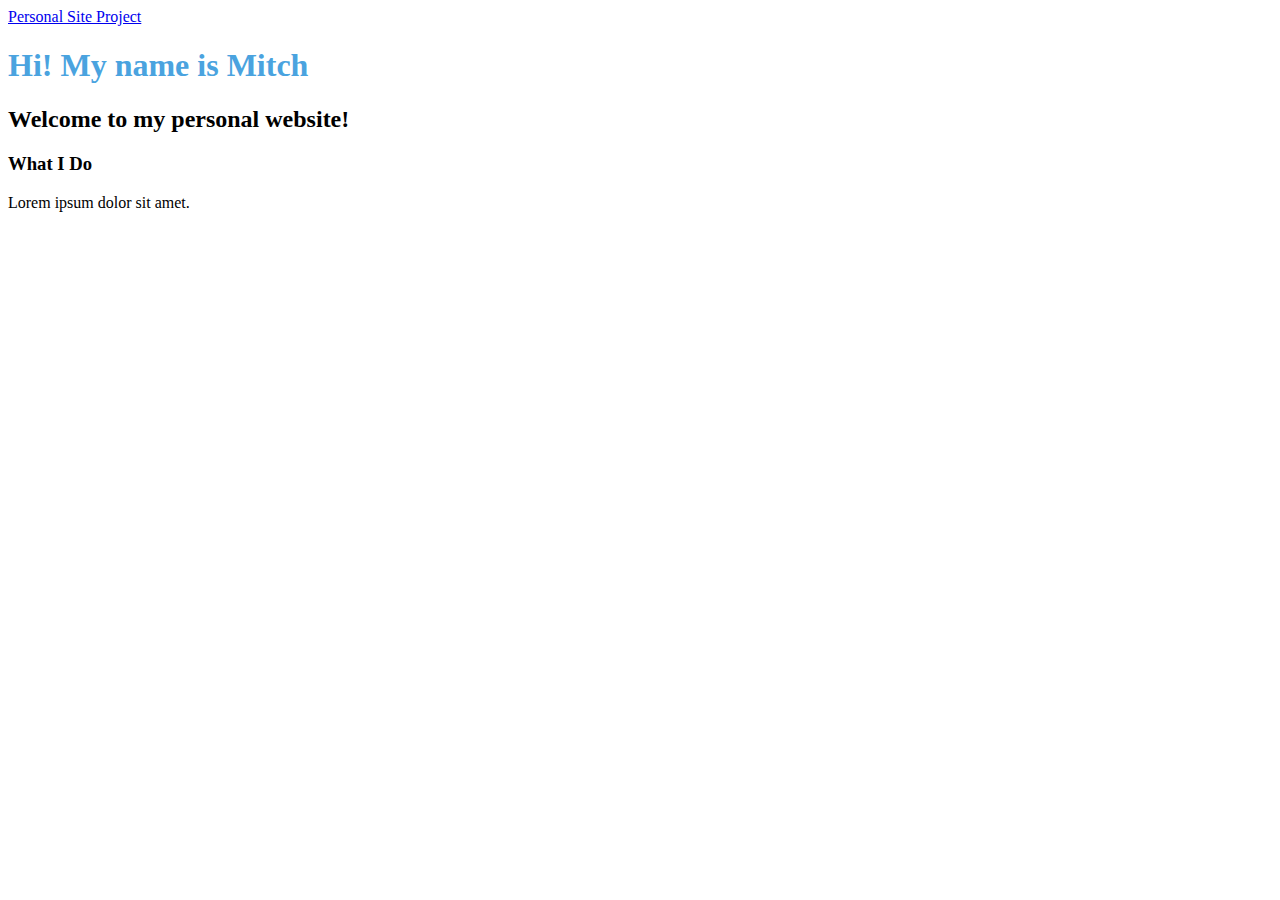
==== index.html @ d09f3a3d "Version 1 of lesson complete" ====
<!DOCTYPE html>
<html lang="en">
	<head>
		<title>Document</title>
		<meta name="viewport" content="width=device-width, initial-scale=1.0">
		<link rel="stylesheet" href="https://maxcdn.bootstrapcdn.com/bootstrap/3.3.6/css/bootstrap.min.css" integrity="sha384-1q8mTJOASx8j1Au+a5WDVnPi2lkFfwwEAa8hDDdjZlpLegxhjVME1fgjWPGmkzs7" crossorigin="anonymous">
		<link rel="stylesheet" href="style.css">
	</head>
	<body>
		<nav class="navbar navbar-default">
		    <a class="navbar-brand" href="#">Personal Site Project</a>
		</nav>
		<div class="container">
			<div class="jumbotron text-center">
				<h1>Hi! My name is Mitch</h1>
				<h2>Welcome to my personal website!</h2>
			</div>
		</div>
		<div class="container">
			<div class="row">
				<div class="col-md-12">
					<h3>What I Do</h3>
					<p>Lorem ipsum dolor sit amet.</p>
				</div>
			</div>
		</div>
	</body>
</html>
---- style.css ----
h1{
	color: #4aa3df;
}
.red{
	color: #e74c3c;
}
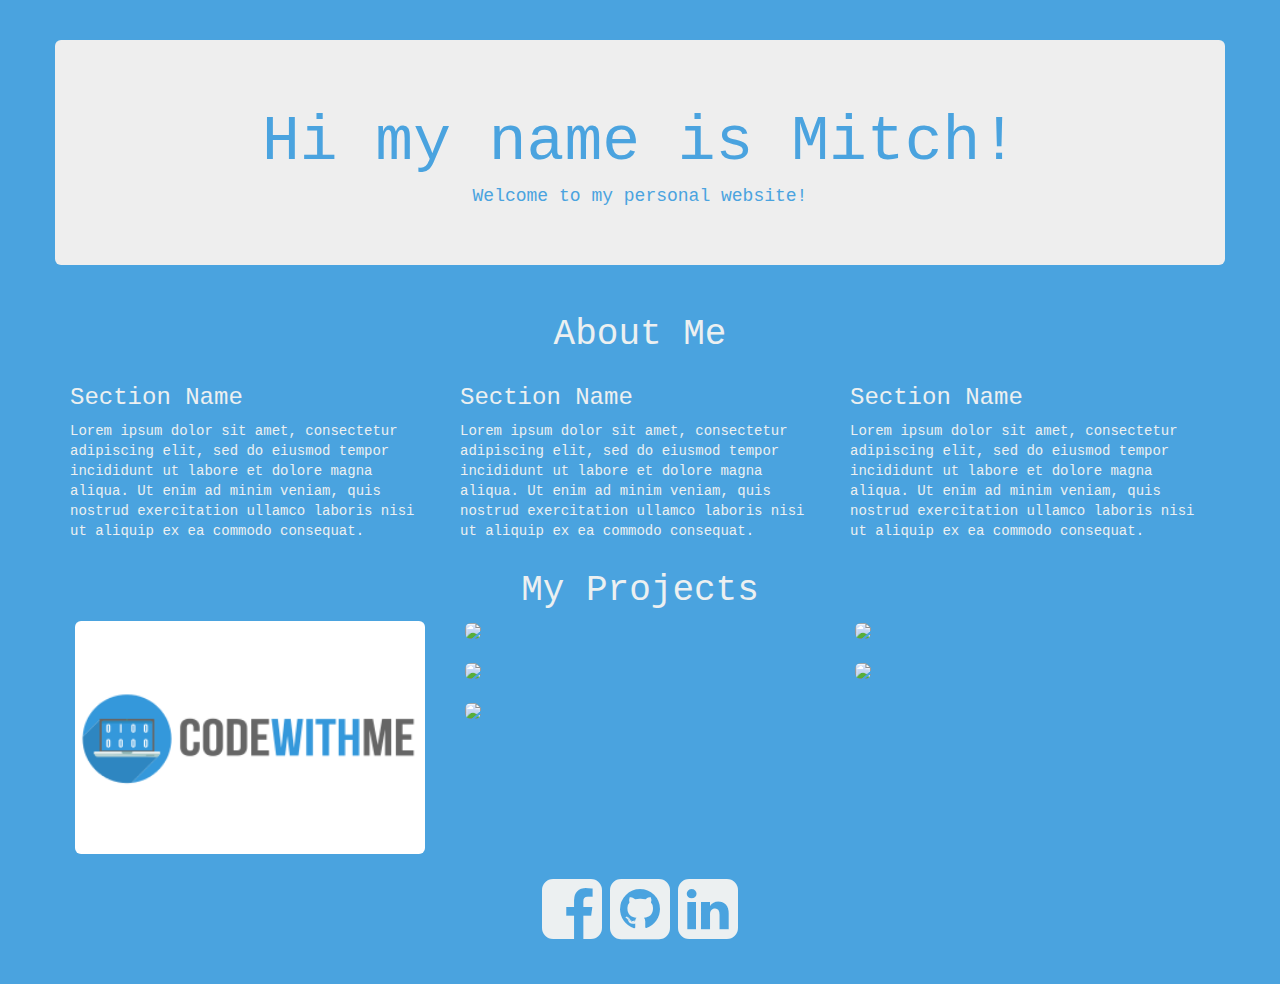
==== commit 90b5d366: "Added test image" ====
--- a/index.html
+++ b/index.html
@@ -1,28 +1,84 @@
 <!DOCTYPE html>
 <html lang="en">
-	<head>
-		<title>Document</title>
-		<meta name="viewport" content="width=device-width, initial-scale=1.0">
-		<link rel="stylesheet" href="https://maxcdn.bootstrapcdn.com/bootstrap/3.3.6/css/bootstrap.min.css" integrity="sha384-1q8mTJOASx8j1Au+a5WDVnPi2lkFfwwEAa8hDDdjZlpLegxhjVME1fgjWPGmkzs7" crossorigin="anonymous">
-		<link rel="stylesheet" href="style.css">
-	</head>
-	<body>
-		<nav class="navbar navbar-default">
-		    <a class="navbar-brand" href="#">Personal Site Project</a>
-		</nav>
-		<div class="container">
-			<div class="jumbotron text-center">
-				<h1>Hi! My name is Mitch</h1>
-				<h2>Welcome to my personal website!</h2>
+<head>
+	<meta charset="UTF-8">
+	<meta name="viewport" content="width=device-width, initial-scale=1.0">
+	<title>Mitch Ball</title>
+	<link rel="stylesheet" href="https://maxcdn.bootstrapcdn.com/bootstrap/3.3.6/css/bootstrap.min.css">
+	<link rel="stylesheet" href="https://maxcdn.bootstrapcdn.com/font-awesome/4.6.1/css/font-awesome.min.css">
+	<link rel="stylesheet" href="https://cdnjs.cloudflare.com/ajax/libs/hover.css/2.0.2/css/hover-min.css">
+	<link rel="stylesheet" href="style.css">
+</head>
+<body>
+	<br class="hidden-xs"><br class="hidden-xs">
+	<div class="container">
+		<div class="row">
+			<div class="col-md-12 jumbotron">
+				<h1 class="text-center">Hi my name is Mitch!</h1>
+				<h4 class="text-center">Welcome to my personal website!</h4>
 			</div>
 		</div>
-		<div class="container">
-			<div class="row">
-				<div class="col-md-12">
-					<h3>What I Do</h3>
-					<p>Lorem ipsum dolor sit amet.</p>
-				</div>
+		<div class="row">
+			<div class="col-xs-12">
+				<h1 class="text-center">About Me</h1>
+			</div>
+			<div class="col-xs-12 col-sm-6 col-md-4">
+				<h3>Section Name</h3>
+				<p>Lorem ipsum dolor sit amet, consectetur adipiscing elit, sed do eiusmod tempor incididunt ut labore et dolore magna aliqua. Ut enim ad minim veniam, quis nostrud exercitation ullamco laboris nisi ut aliquip ex ea commodo consequat.</p>
+			</div>
+			<div class="col-xs-12 col-sm-6 col-md-4">
+				<h3>Section Name</h3>
+				<p>Lorem ipsum dolor sit amet, consectetur adipiscing elit, sed do eiusmod tempor incididunt ut labore et dolore magna aliqua. Ut enim ad minim veniam, quis nostrud exercitation ullamco laboris nisi ut aliquip ex ea commodo consequat.</p>
+			</div>
+			<div class="col-xs-12 col-sm-6 col-md-4">
+				<h3>Section Name</h3>
+				<p>Lorem ipsum dolor sit amet, consectetur adipiscing elit, sed do eiusmod tempor incididunt ut labore et dolore magna aliqua. Ut enim ad minim veniam, quis nostrud exercitation ullamco laboris nisi ut aliquip ex ea commodo consequat.</p>
 			</div>
 		</div>
-	</body>
+		<div class="row">
+			<div class="col-md-12">
+				<h1 class="text-center">My Projects</h1>
+			</div>
+			<div class="col-xs-12 col-sm-6 col-md-4 padding-fix">
+				<a href="http://codewithme.com.au">
+					<img class="img-rounded width-100 hvr-grow" src="img/codewithme.png">
+				</a>
+			</div>
+			<div class="col-xs-12 col-sm-6 col-md-4 padding-fix">
+				<a href="http://github.com">
+					<img class="img-rounded width-100 hvr-grow" src="http://placehold.it/300x200">
+				</a>
+			</div>
+			<div class="col-xs-12 col-sm-6 col-md-4 padding-fix">
+				<a href="http://github.com">
+					<img class="img-rounded width-100 hvr-grow" src="http://placehold.it/300x200">
+				</a>
+			</div>
+			<div class="col-xs-12 col-sm-6 col-md-4 padding-fix">
+				<a href="http://github.com">
+					<img class="img-rounded width-100 hvr-grow" src="http://placehold.it/300x200">
+				</a>
+			</div>
+			<div class="col-xs-12 col-sm-6 col-md-4 padding-fix">
+				<a href="http://github.com">
+					<img class="img-rounded width-100 hvr-grow" src="http://placehold.it/300x200">
+				</a>
+			</div>
+			<div class="col-xs-12 col-sm-6 col-md-4 padding-fix">
+				<a href="http://github.com">
+					<img class="img-rounded width-100 hvr-grow" src="http://placehold.it/300x200">
+				</a>
+			</div>
+		</div>
+		<div class="row">
+			<div class="col-xs-12 sm-row">
+				<a class="hvr-grow" target="_blank" href="http://www.facebook.com"><i class="sm-icon fa fa-5x fa-facebook-square"></i></a>
+				<a class="hvr-grow" target="_blank" href="http://www.github.com"><i class="sm-icon fa fa-5x fa-github-square"></i></a>
+				<a class="hvr-grow" target="_blank" href="http://www.linkedin.com"><i class="sm-icon fa fa-5x fa-linkedin-square"></i></a>
+			</div>
+		</div>
+		<br><br>
+	</div>
+	
+</body>
 </html>--- a/style.css
+++ b/style.css
@@ -1,6 +1,25 @@
-h1{
+body{
+	background-color: #4aa3df;
+	font-family: monospace;
+	color: #ecf0f1;
+}
+.jumbotron{
 	color: #4aa3df;
 }
-.red{
-	color: #e74c3c;
+.thumbnail{
+	color: #4aa3df;
+}
+.padding-fix{
+	padding: 0 20px 20px 20px;
+}
+.sm-row{
+    text-align: center;
+}
+.sm-icon{
+	color: #ecf0f1;
+	margin: 0 auto;
+}
+.width-100{
+	width: 100%;
+	float: none;
 }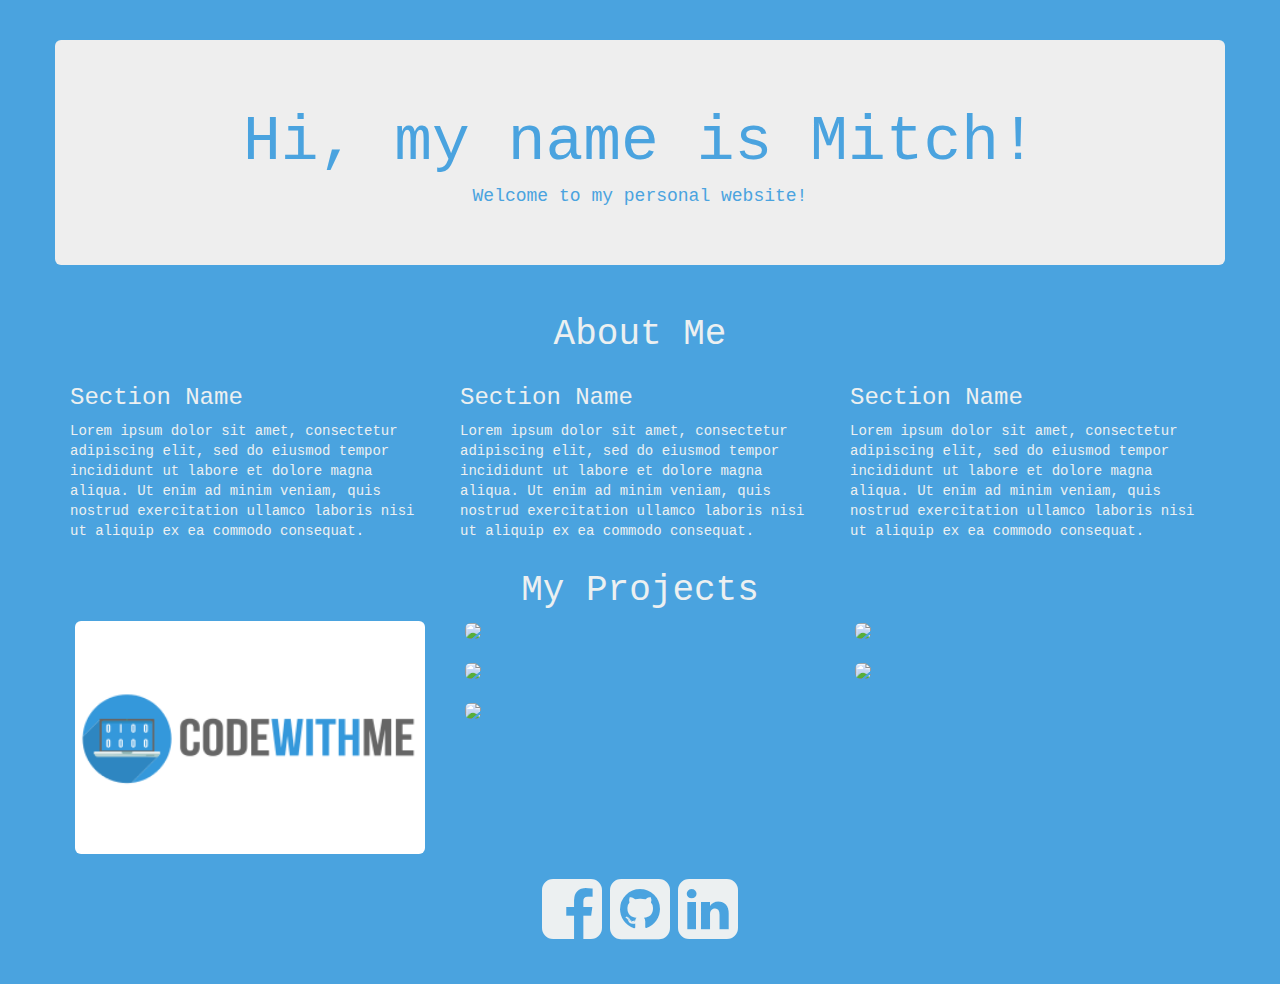
==== commit ae0c96d7: "Changed main heading text" ====
--- a/index.html
+++ b/index.html
@@ -14,7 +14,7 @@
 	<div class="container">
 		<div class="row">
 			<div class="col-md-12 jumbotron">
-				<h1 class="text-center">Hi my name is Mitch!</h1>
+				<h1 class="text-center">Hi, my name is Mitch!</h1>
 				<h4 class="text-center">Welcome to my personal website!</h4>
 			</div>
 		</div>
@@ -40,32 +40,32 @@
 				<h1 class="text-center">My Projects</h1>
 			</div>
 			<div class="col-xs-12 col-sm-6 col-md-4 padding-fix">
-				<a href="http://codewithme.com.au">
+				<a href="http://codewithme.com.au" target="_blank">
 					<img class="img-rounded width-100 hvr-grow" src="img/codewithme.png">
 				</a>
 			</div>
 			<div class="col-xs-12 col-sm-6 col-md-4 padding-fix">
-				<a href="http://github.com">
+				<a href="http://github.com" target="_blank">
 					<img class="img-rounded width-100 hvr-grow" src="http://placehold.it/300x200">
 				</a>
 			</div>
 			<div class="col-xs-12 col-sm-6 col-md-4 padding-fix">
-				<a href="http://github.com">
+				<a href="http://github.com" target="_blank">
 					<img class="img-rounded width-100 hvr-grow" src="http://placehold.it/300x200">
 				</a>
 			</div>
 			<div class="col-xs-12 col-sm-6 col-md-4 padding-fix">
-				<a href="http://github.com">
+				<a href="http://github.com" target="_blank">
 					<img class="img-rounded width-100 hvr-grow" src="http://placehold.it/300x200">
 				</a>
 			</div>
 			<div class="col-xs-12 col-sm-6 col-md-4 padding-fix">
-				<a href="http://github.com">
+				<a href="http://github.com" target="_blank">
 					<img class="img-rounded width-100 hvr-grow" src="http://placehold.it/300x200">
 				</a>
 			</div>
 			<div class="col-xs-12 col-sm-6 col-md-4 padding-fix">
-				<a href="http://github.com">
+				<a href="http://github.com" target="_blank">
 					<img class="img-rounded width-100 hvr-grow" src="http://placehold.it/300x200">
 				</a>
 			</div>
